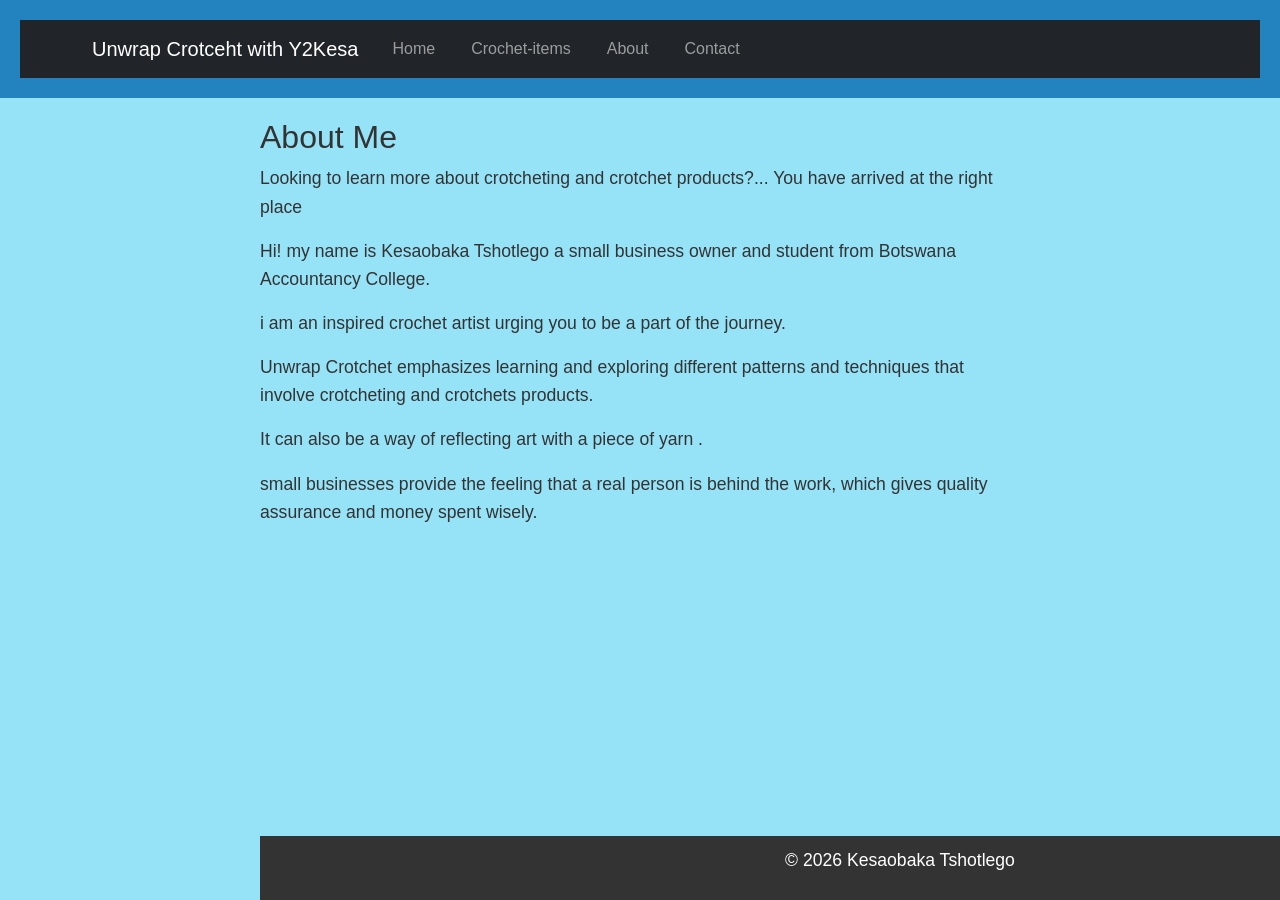
==== about.html @ 46d83274 "Updated Content" ====
<!DOCTYPE html>
<html lang="en">
<head>
    <meta charset="UTF-8">
    <meta name="viewport" content="width=device-width, initial-scale=1.0">
    <title>About Me</title>
    <!--Bootstrap CSS-->
    <link href="https://cdn.jsdelivr.net/npm/bootstrap@5.3.0/dist/css/bootstrap.min.css"
    rel="stylesheet">
    <link rel="stylesheet" href="styles.css">
</head>
<body>
    <header>
        <nav>
         <nav class="navbar navbar-expand-lg navbar-dark bg-dark"> 

        <div class="container"> 

            <a class="navbar-brand" href="index.html">Unwrap Crotceht with Y2Kesa</a> 

            <button class="navbar-toggler" type="button" data-bs-toggle="collapse" data-bs-target="#navbarNav"> 

                <span class="navbar-toggler-icon"></span> 

            </button> 

            <div class="collapse navbar-collapse" id="navbarNav"> 

                <ul class="navbar-nav"> 

                    <li class="nav-item"> 

                        <a class="nav-link" href="index.html">Home</a> 

                    </li> 

                    <li class="nav-item">

                        <a class="nav-link" href="Crochet-items.html">Crochet-items</a>
                        
                    </li>

                    <li class="nav-item"> 

                        <a class="nav-link" href="about.html">About</a> 

                    </li> 

                    <li class="nav-item"> 

                        <a class="nav-link" href="contact.html">Contact</a> 

                    </li> 

                </ul> 

            </div> 

        </div> 

    </nav> 
    </header>

    <main>
        <h2>About Me</h2>
        <p>Looking to learn more about crotcheting and crotchet products?... You have arrived at the right place </p>
        <p>Hi! my name is Kesaobaka Tshotlego a small business owner and student from Botswana Accountancy College.</p>
        <p>i am an inspired crochet artist urging you to be a part of the journey.</p>
        <p>Unwrap Crotchet emphasizes learning and exploring different patterns and techniques that involve crotcheting and crotchets products.</p>
        <p> It can also be a way of reflecting art with a piece of yarn .</p> 

        <p>small businesses provide the feeling that a real person is behind the work, which gives quality assurance and money spent wisely.</p>


        <main class="container my-5"> 


    </main>

    <footer>
        <p>&copy; 2026 Kesaobaka Tshotlego</p>
    </footer>
    <!-- Bootstrap JS and dependencies --> 
     <script src="https://cdn.jsdelivr.net/npm/@popperjs/core@2.11.6/dist/umd/popper.min.js">
     </script>
     <script src="https://cdn.jsdelivr.net/npm/bootstrap@5.3.0/dist/js/bootstrap.min.js"></script>
</body>
</html>
---- styles.css ----
body {
    font-family:Arial,sans-serif;
    color: #333;
background-color:#96e2f7;
margin:0;
padding:0;
line-height: 1.6;
}
header{
    background-color:#2283be;
    color:white;
    padding:20px;
    text-align:center;

}

headerh1{
    margin:0;
}

nav a {
    color:white;
    text-decoration:none;
    margin:0 10px;
}

nav a:hover{
    text-decoration:underline;
}
.card{
    transition:trnaform0.2s;
}
.card:hover {
    transform:scale(1.02);
    box-shadow:0 4px 8px rgba(0,0,0,0.1);

}

main{
    padding:20px;
    max-width:800px;
    margin:0 auto;
}
main img {
    max-width:100%;
    height:auto;
    display:block;
    margin:20px 0;
}
footer{
    background-color:#333;
    color:white;
    text-align:center;
    padding:10px;
    position: fixed;
    bottom:0;
    width:100%;
}
p{
    font-size:1.1em;
}

a{
    color:#2283be;
    text-decoration:none;
}

a:hover {
    text-decoration:underline;
}

img{
    border:5px solid #e1efef;
    border-radius:10px;
}
main a [href^="mailto:"]{
    color: #ff5722;
    font-weight:bold;
}
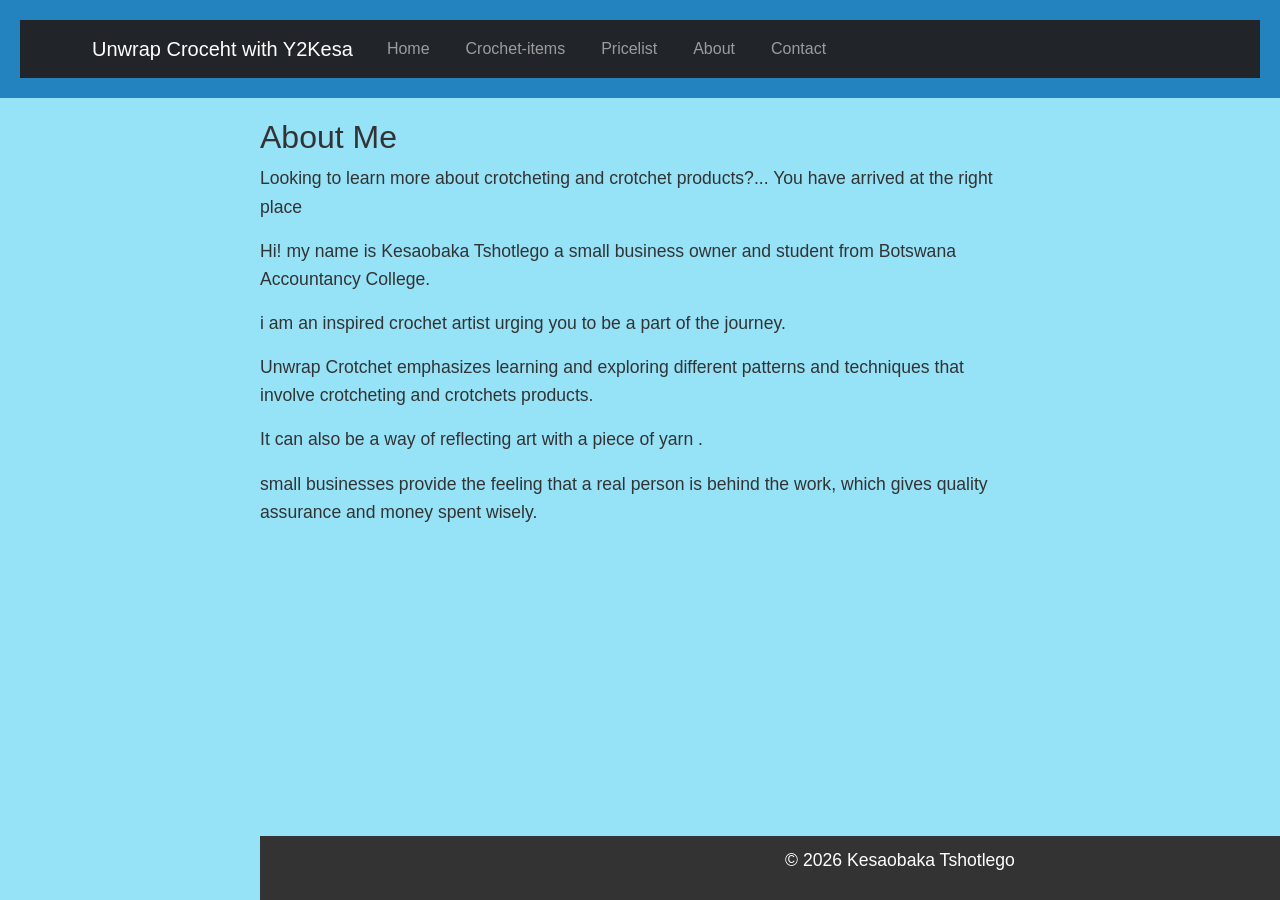
==== commit d81aa5e4: "All Updated Changes" ====
--- a/about.html
+++ b/about.html
@@ -16,7 +16,7 @@
 
         <div class="container"> 
 
-            <a class="navbar-brand" href="index.html">Unwrap Crotceht with Y2Kesa</a> 
+            <a class="navbar-brand" href="index.html">Unwrap Croceht with Y2Kesa</a> 
 
             <button class="navbar-toggler" type="button" data-bs-toggle="collapse" data-bs-target="#navbarNav"> 
 
@@ -38,6 +38,11 @@
 
                         <a class="nav-link" href="Crochet-items.html">Crochet-items</a>
                         
+                    </li>
+
+                    <li class="nav-item">
+
+                        <a class="nav-link" href="Pricelist.html">Pricelist</a>
                     </li>
 
                     <li class="nav-item"> 
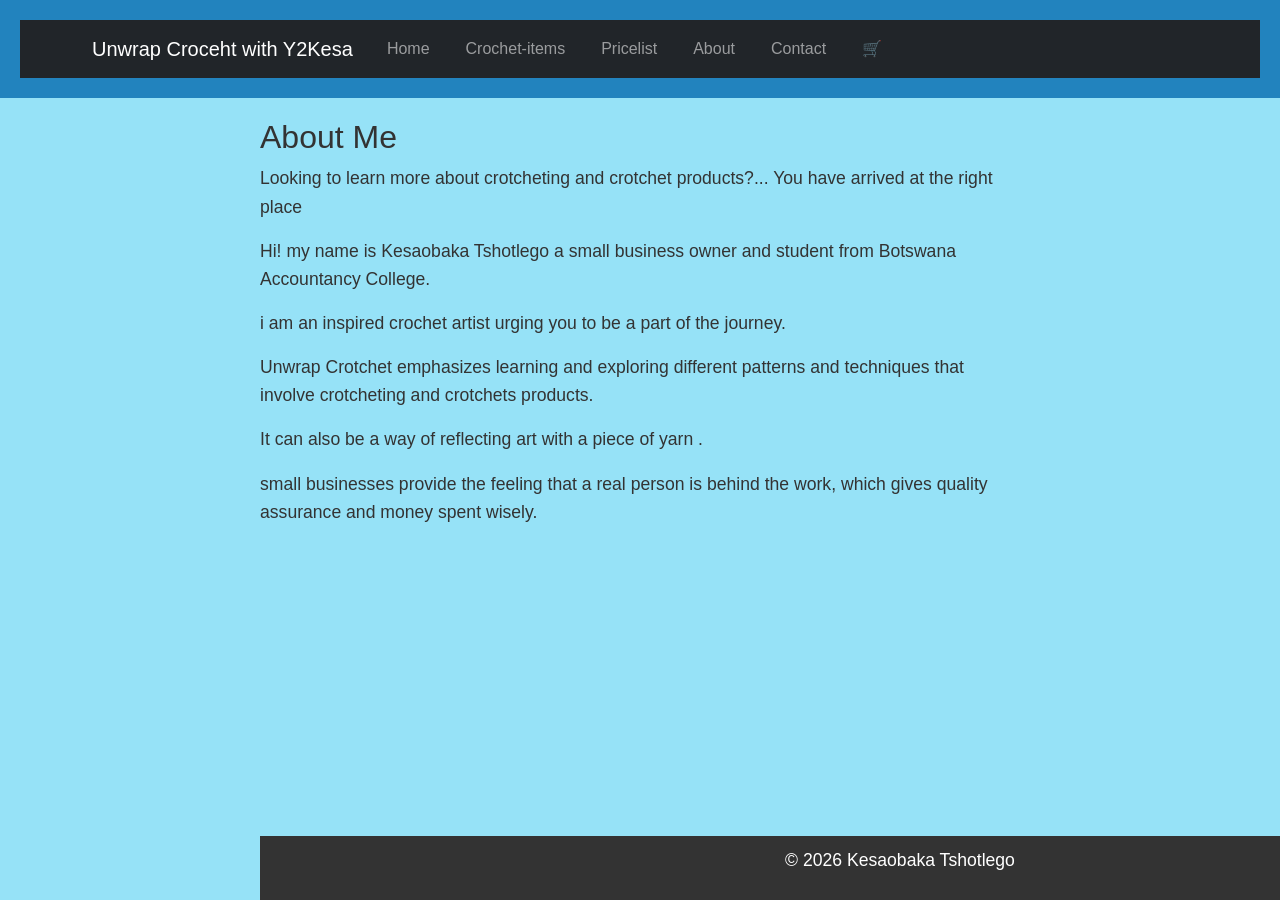
==== commit 680e2849: "Updated Content" ====
--- a/about.html
+++ b/about.html
@@ -4,7 +4,7 @@
     <meta charset="UTF-8">
     <meta name="viewport" content="width=device-width, initial-scale=1.0">
     <title>About Me</title>
-    <!--Bootstrap CSS-->
+    
     <link href="https://cdn.jsdelivr.net/npm/bootstrap@5.3.0/dist/css/bootstrap.min.css"
     rel="stylesheet">
     <link rel="stylesheet" href="styles.css">
@@ -57,6 +57,12 @@
 
                     </li> 
 
+                    <li class="nav-item">
+
+                        <a class="nav-link" href="cart.html">🛒</a>
+
+                    </li>
+
                 </ul> 
 
             </div> 
@@ -85,7 +91,7 @@
     <footer>
         <p>&copy; 2026 Kesaobaka Tshotlego</p>
     </footer>
-    <!-- Bootstrap JS and dependencies --> 
+    
      <script src="https://cdn.jsdelivr.net/npm/@popperjs/core@2.11.6/dist/umd/popper.min.js">
      </script>
      <script src="https://cdn.jsdelivr.net/npm/bootstrap@5.3.0/dist/js/bootstrap.min.js"></script>
